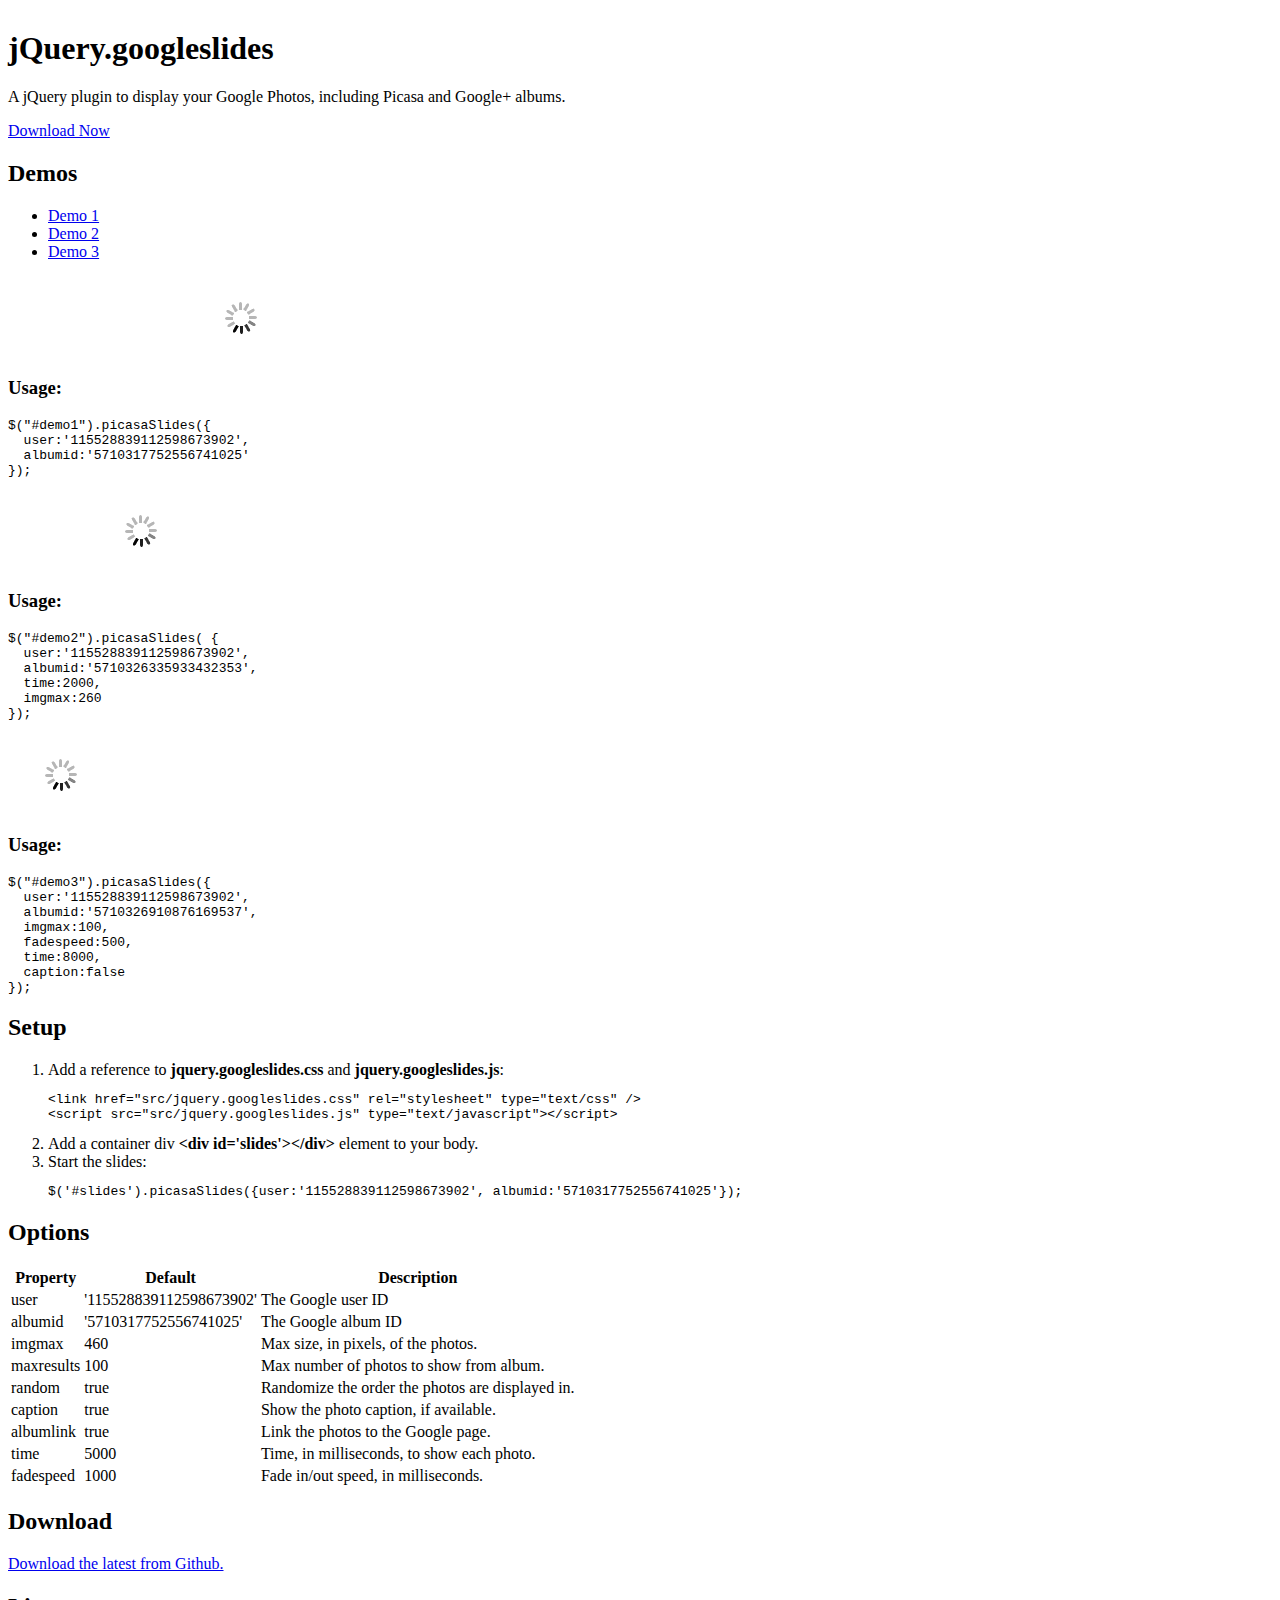
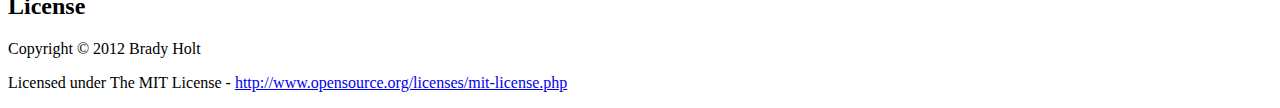
==== index.html @ 3929f3a7 "fixing ref to bootstrap tabs js" ====
<!doctype html>
<html>
<head>
	<title>jQuery.googleslides</title>
	
    <link href="http://bradyholt.github.com/jquery-googleslides/assets/css/bootstrap.min.css" rel="stylesheet" type="text/css" />
    <script src="http://ajax.googleapis.com/ajax/libs/jquery/1.7.1/jquery.min.js" type="text/javascript"></script>
	<style type="text/css">body { margin-top:30px; }</style>
    
	<!--start jquery.googleslides-->
		<link href="src/jquery.googleslides.css" rel="stylesheet" type="text/css" />
		<script src="src/jquery.googleslides.js" type="text/javascript"></script>
		<script type="text/javascript">
			$(document).ready(function () {
				$("#demo1").picasaSlides({ user: '115528839112598673902', albumid: '5710317752556741025'});
				$("#demo2").picasaSlides({ user: '115528839112598673902', albumid: '5710326335933432353',
					time: 2000,
					imgmax: 260					
				});
				$("#demo3").picasaSlides({ user: '115528839112598673902', albumid: '5710326910876169537',
					imgmax: 100,
					fadespeed: 500,
					time: 8000,
					caption: false
				});
			});
		</script>
	<!--end-->
</head>
<body>
    <div class="container">
		<div class="row">
		<div class="span10">
			<h1>
				jQuery.googleslides</h1>
			<p class="lead">
				A jQuery plugin to display your Google Photos, including Picasa and Google+ albums.</p>
		</div>
		<div class="span2" id="downloadLinks">
				<a class="btn btn-success" href="https://github.com/bradyholt/jquery-googleslides/zipball/master"><i class="icon-download icon-white"></i> Download Now</a>
		
		</div>
		</div>
        <h2>
            Demos</h2>
        <ul id="demoTabs" class="nav nav-tabs">
            <li class="active"><a href="#demo1-tab" data-toggle="tab">Demo 1</a></li>
            <li><a href="#demo2-tab" data-toggle="tab">Demo 2</a></li>
            <li><a href="#demo3-tab" data-toggle="tab">Demo 3</a></li>
        </ul>
        <div class="tab-content">
            <div class="tab-pane active" id="demo1-tab">
                <div class="row">
                    <div class="span6">
                        <div id="demo1">
                        </div>
                    </div>
                    <div class="span6">
					<h3>Usage:</h3>
<pre>$("#demo1").picasaSlides({
  user:'115528839112598673902', 
  albumid:'5710317752556741025'
});</pre>
                    </div>
                </div>
            </div>
            <div class="tab-pane" id="demo2-tab">
                <div class="row">
                    <div class="span6">
                        <div id="demo2">
                        </div>
                    </div>
                    <div class="span6">
					<h3>Usage:</h3>
<pre>$("#demo2").picasaSlides( { 
  user:'115528839112598673902', 
  albumid:'5710326335933432353', 
  time:2000, 
  imgmax:260
});</pre>
                    </div>
                </div>
            </div>
            <div class="tab-pane" id="demo3-tab">
                <div class="row">
                    <div class="span6">
                        <div id="demo3">
                        </div>
                    </div>
                    <div class="span6">
					<h3>Usage:</h3>
<pre>$("#demo3").picasaSlides({
  user:'115528839112598673902', 
  albumid:'5710326910876169537',
  imgmax:100,
  fadespeed:500,
  time:8000,
  caption:false
});</pre>
                    </div>
                </div>
            </div>
        </div>
        <h2>
            Setup</h2>
        <ol>
            <li>Add a reference to <strong>jquery.googleslides.css</strong> and <strong>jquery.googleslides.js</strong>:
<pre>
&lt;link href="src/jquery.googleslides.css" rel="stylesheet" type="text/css" /&gt; 
&lt;script src="src/jquery.googleslides.js" type="text/javascript"&gt;&lt;/script&gt;
</pre>
            </li>
            <li>Add a container div <strong>&lt;div id='slides'&gt;&lt;/div&gt;</strong> element to your body.</li>
            <li>Start the slides:
<pre>
$('#slides').picasaSlides({user:'115528839112598673902', albumid:'5710317752556741025'});
</pre></li>
        </ol>
        <h2>
            Options</h2>
        <table class="table table-striped table-bordered table-condensed">
            <thead>
                <tr>
                    <th>
                        Property
                    </th>
					<th>
                        Default
                    </th>
                    <th>
                        Description
                    </th>
                </tr>
            </thead>
			  <tr>
                <td>user</td>
                <td>'115528839112598673902'</td> 
				<td>The Google user ID</td>
            </tr>
            <tr>
                <td>albumid</td>
                <td>'5710317752556741025'</td> 
				<td>The Google album ID</td>
            </tr>
			 <tr>
                <td>imgmax</td>
                <td>460</td> 
				<td>Max size, in pixels, of the photos.</td>
            </tr>
			 <tr>
                <td>maxresults</td>
                <td>100</td> 
				<td>Max number of photos to show from album.</td>
            </tr>
			 <tr>
                <td>random</td>
                <td>true</td> 
				<td>Randomize the order the photos are displayed in.</td>
            </tr>
			 <tr>
                <td>caption</td>
                <td>true</td> 
				<td>Show the photo caption, if available.</td>
            </tr>
			<tr>
                <td>albumlink</td>
                <td>true</td> 
				<td>Link the photos to the Google page.</td>
            </tr>
			<tr>
                <td>time</td>
                <td>5000</td> 
				<td>Time, in milliseconds, to show each photo.</td>
            </tr>
			<tr>
                <td>fadespeed</td>
                <td>1000</td> 
				<td>Fade in/out speed, in milliseconds.</td>
            </tr>
        </table>
		<h2>Download</h2>
		 <a href="https://github.com/bradyholt/jquery-googleslides/zipball/master">Download the latest from Github.</a>
        <h2>
            License</h2>
        <p>
            Copyright &copy; 2012 Brady Holt</p>
        <p>Licensed under The MIT License - <a target="_blank" href="http://www.opensource.org/licenses/mit-license.php">http://www.opensource.org/licenses/mit-license.php</a>
    </div>
    <script src="http://bradyholt.github.com/jquery-googleslides/assets/js/bootstrap-tab.js"></script>
</body>
</html>
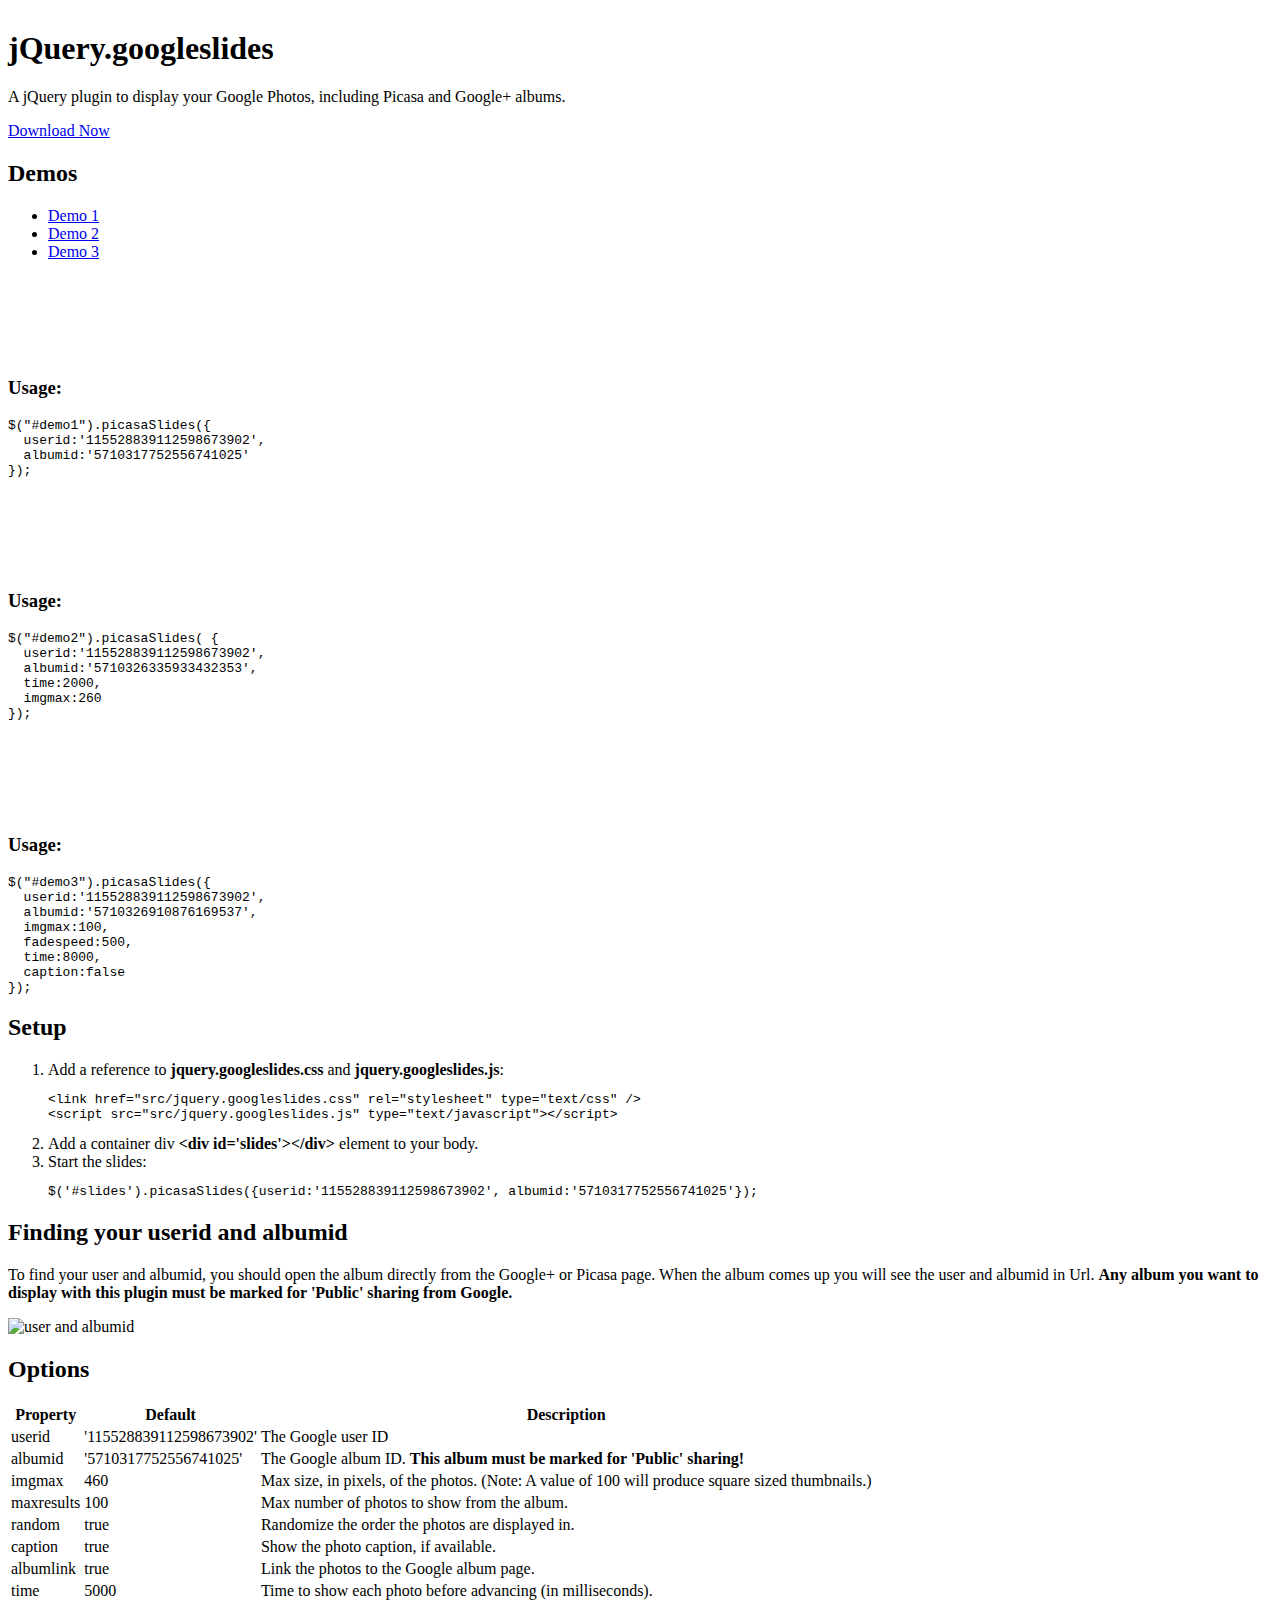
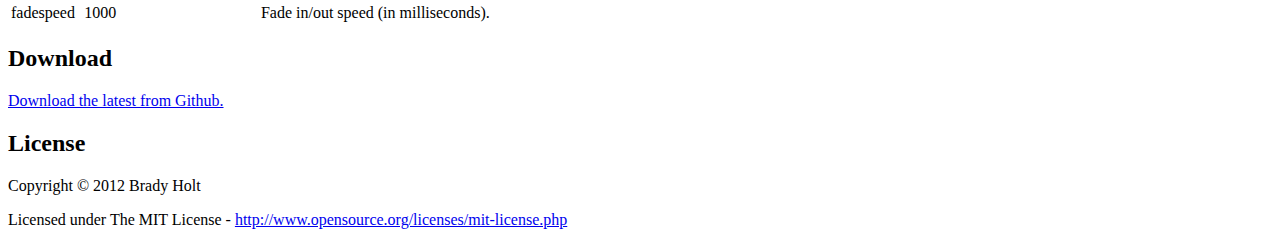
==== commit 8e9b9ea6: "user > userid" ====
--- a/index.html
+++ b/index.html
@@ -12,12 +12,12 @@
 		<script src="src/jquery.googleslides.js" type="text/javascript"></script>
 		<script type="text/javascript">
 			$(document).ready(function () {
-				$("#demo1").picasaSlides({ user: '115528839112598673902', albumid: '5710317752556741025'});
-				$("#demo2").picasaSlides({ user: '115528839112598673902', albumid: '5710326335933432353',
+				$("#demo1").picasaSlides({ userid: '115528839112598673902', albumid: '5710317752556741025'});
+				$("#demo2").picasaSlides({ userid: '115528839112598673902', albumid: '5710326335933432353',
 					time: 2000,
 					imgmax: 260					
 				});
-				$("#demo3").picasaSlides({ user: '115528839112598673902', albumid: '5710326910876169537',
+				$("#demo3").picasaSlides({ userid: '115528839112598673902', albumid: '5710326910876169537',
 					imgmax: 100,
 					fadespeed: 500,
 					time: 8000,
@@ -58,7 +58,7 @@
                     <div class="span6">
 					<h3>Usage:</h3>
 <pre>$("#demo1").picasaSlides({
-  user:'115528839112598673902', 
+  userid:'115528839112598673902', 
   albumid:'5710317752556741025'
 });</pre>
                     </div>
@@ -73,7 +73,7 @@
                     <div class="span6">
 					<h3>Usage:</h3>
 <pre>$("#demo2").picasaSlides( { 
-  user:'115528839112598673902', 
+  userid:'115528839112598673902', 
   albumid:'5710326335933432353', 
   time:2000, 
   imgmax:260
@@ -90,7 +90,7 @@
                     <div class="span6">
 					<h3>Usage:</h3>
 <pre>$("#demo3").picasaSlides({
-  user:'115528839112598673902', 
+  userid:'115528839112598673902', 
   albumid:'5710326910876169537',
   imgmax:100,
   fadespeed:500,
@@ -113,9 +113,13 @@
             <li>Add a container div <strong>&lt;div id='slides'&gt;&lt;/div&gt;</strong> element to your body.</li>
             <li>Start the slides:
 <pre>
-$('#slides').picasaSlides({user:'115528839112598673902', albumid:'5710317752556741025'});
+$('#slides').picasaSlides({userid:'115528839112598673902', albumid:'5710317752556741025'});
 </pre></li>
         </ol>
+		<h2>Finding your userid and albumid</h2>
+		<p>To find your user and albumid, you should open the album directly from the Google+ or Picasa page.  When the album comes up you will see the user and
+			albumid in Url.  <strong>Any album you want to display with this plugin must be marked for 'Public' sharing from Google.</strong>
+		<div><img src="http://bradyholt.github.com/jquery-googleslides/assets/img/user_albumid.png" alt="user and albumid"/></div>
         <h2>
             Options</h2>
         <table class="table table-striped table-bordered table-condensed">
@@ -133,24 +137,24 @@
                 </tr>
             </thead>
 			  <tr>
-                <td>user</td>
+                <td>userid</td>
                 <td>'115528839112598673902'</td> 
 				<td>The Google user ID</td>
             </tr>
             <tr>
                 <td>albumid</td>
                 <td>'5710317752556741025'</td> 
-				<td>The Google album ID</td>
+				<td>The Google album ID.  <strong>This album must be marked for 'Public' sharing!</strong></td>
             </tr>
 			 <tr>
                 <td>imgmax</td>
                 <td>460</td> 
-				<td>Max size, in pixels, of the photos.</td>
+				<td>Max size, in pixels, of the photos.  (Note: A value of 100 will produce square sized thumbnails.)</td>
             </tr>
 			 <tr>
                 <td>maxresults</td>
                 <td>100</td> 
-				<td>Max number of photos to show from album.</td>
+				<td>Max number of photos to show from the album.</td>
             </tr>
 			 <tr>
                 <td>random</td>
@@ -165,17 +169,17 @@
 			<tr>
                 <td>albumlink</td>
                 <td>true</td> 
-				<td>Link the photos to the Google page.</td>
+				<td>Link the photos to the Google album page.</td>
             </tr>
 			<tr>
                 <td>time</td>
                 <td>5000</td> 
-				<td>Time, in milliseconds, to show each photo.</td>
+				<td>Time to show each photo before advancing (in milliseconds).</td>
             </tr>
 			<tr>
                 <td>fadespeed</td>
                 <td>1000</td> 
-				<td>Fade in/out speed, in milliseconds.</td>
+				<td>Fade in/out speed (in milliseconds).</td>
             </tr>
         </table>
 		<h2>Download</h2>
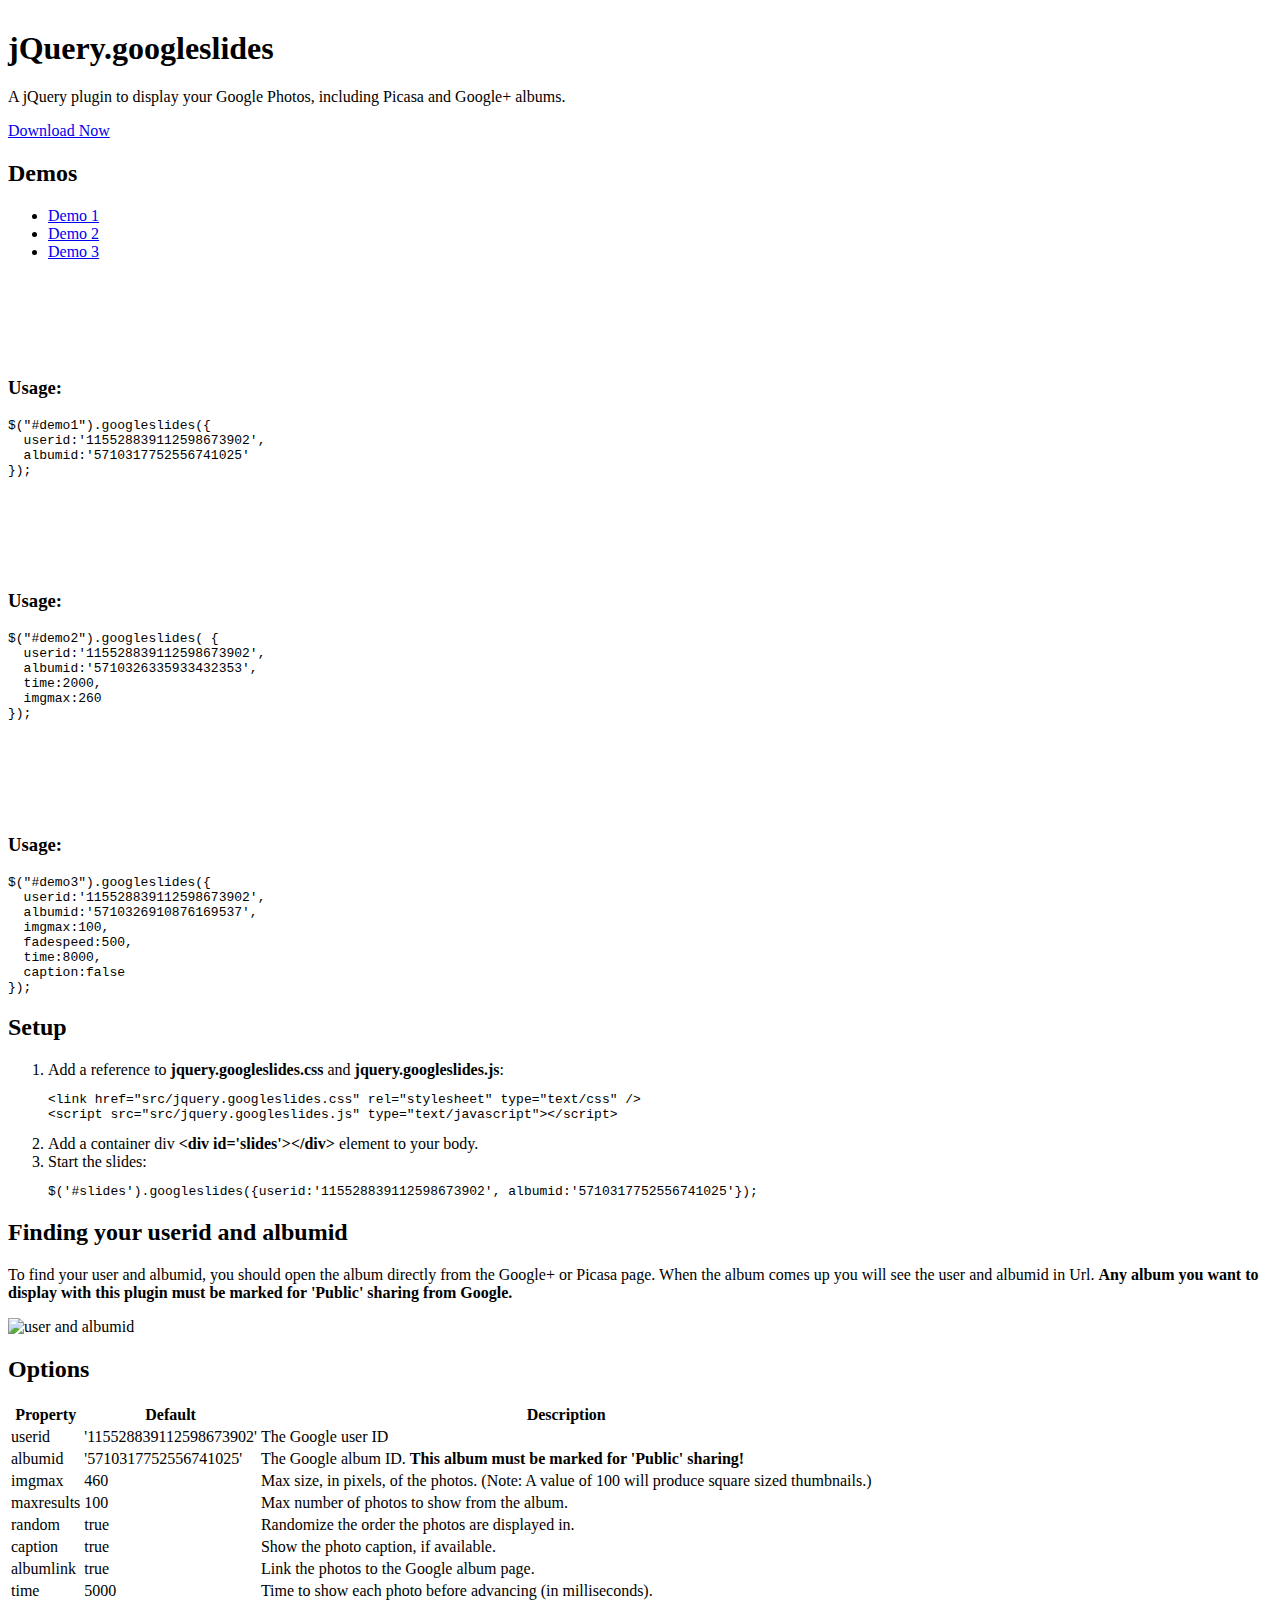
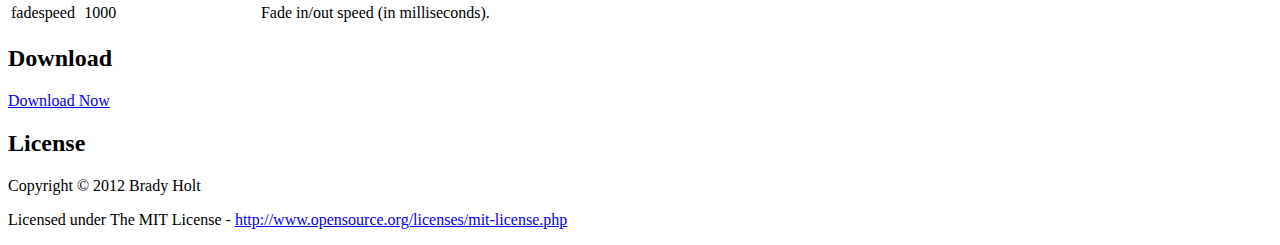
==== commit e1e55254: "picasaSlides -> googleslides" ====
--- a/index.html
+++ b/index.html
@@ -12,12 +12,12 @@
 		<script src="src/jquery.googleslides.js" type="text/javascript"></script>
 		<script type="text/javascript">
 			$(document).ready(function () {
-				$("#demo1").picasaSlides({ userid: '115528839112598673902', albumid: '5710317752556741025'});
-				$("#demo2").picasaSlides({ userid: '115528839112598673902', albumid: '5710326335933432353',
+				$("#demo1").googleslides({ userid: '115528839112598673902', albumid: '5710317752556741025'});
+				$("#demo2").googleslides({ userid: '115528839112598673902', albumid: '5710326335933432353',
 					time: 2000,
 					imgmax: 260					
 				});
-				$("#demo3").picasaSlides({ userid: '115528839112598673902', albumid: '5710326910876169537',
+				$("#demo3").googleslides({ userid: '115528839112598673902', albumid: '5710326910876169537',
 					imgmax: 100,
 					fadespeed: 500,
 					time: 8000,
@@ -57,7 +57,7 @@
                     </div>
                     <div class="span6">
 					<h3>Usage:</h3>
-<pre>$("#demo1").picasaSlides({
+<pre>$("#demo1").googleslides({
   userid:'115528839112598673902', 
   albumid:'5710317752556741025'
 });</pre>
@@ -72,7 +72,7 @@
                     </div>
                     <div class="span6">
 					<h3>Usage:</h3>
-<pre>$("#demo2").picasaSlides( { 
+<pre>$("#demo2").googleslides( { 
   userid:'115528839112598673902', 
   albumid:'5710326335933432353', 
   time:2000, 
@@ -89,7 +89,7 @@
                     </div>
                     <div class="span6">
 					<h3>Usage:</h3>
-<pre>$("#demo3").picasaSlides({
+<pre>$("#demo3").googleslides({
   userid:'115528839112598673902', 
   albumid:'5710326910876169537',
   imgmax:100,
@@ -113,7 +113,7 @@
             <li>Add a container div <strong>&lt;div id='slides'&gt;&lt;/div&gt;</strong> element to your body.</li>
             <li>Start the slides:
 <pre>
-$('#slides').picasaSlides({userid:'115528839112598673902', albumid:'5710317752556741025'});
+$('#slides').googleslides({userid:'115528839112598673902', albumid:'5710317752556741025'});
 </pre></li>
         </ol>
 		<h2>Finding your userid and albumid</h2>
@@ -183,7 +183,7 @@
             </tr>
         </table>
 		<h2>Download</h2>
-		 <a href="https://github.com/bradyholt/jquery-googleslides/zipball/master">Download the latest from Github.</a>
+		 <a class="btn btn-success" href="https://github.com/bradyholt/jquery-googleslides/zipball/master"><i class="icon-download icon-white"></i> Download Now</a>
         <h2>
             License</h2>
         <p>
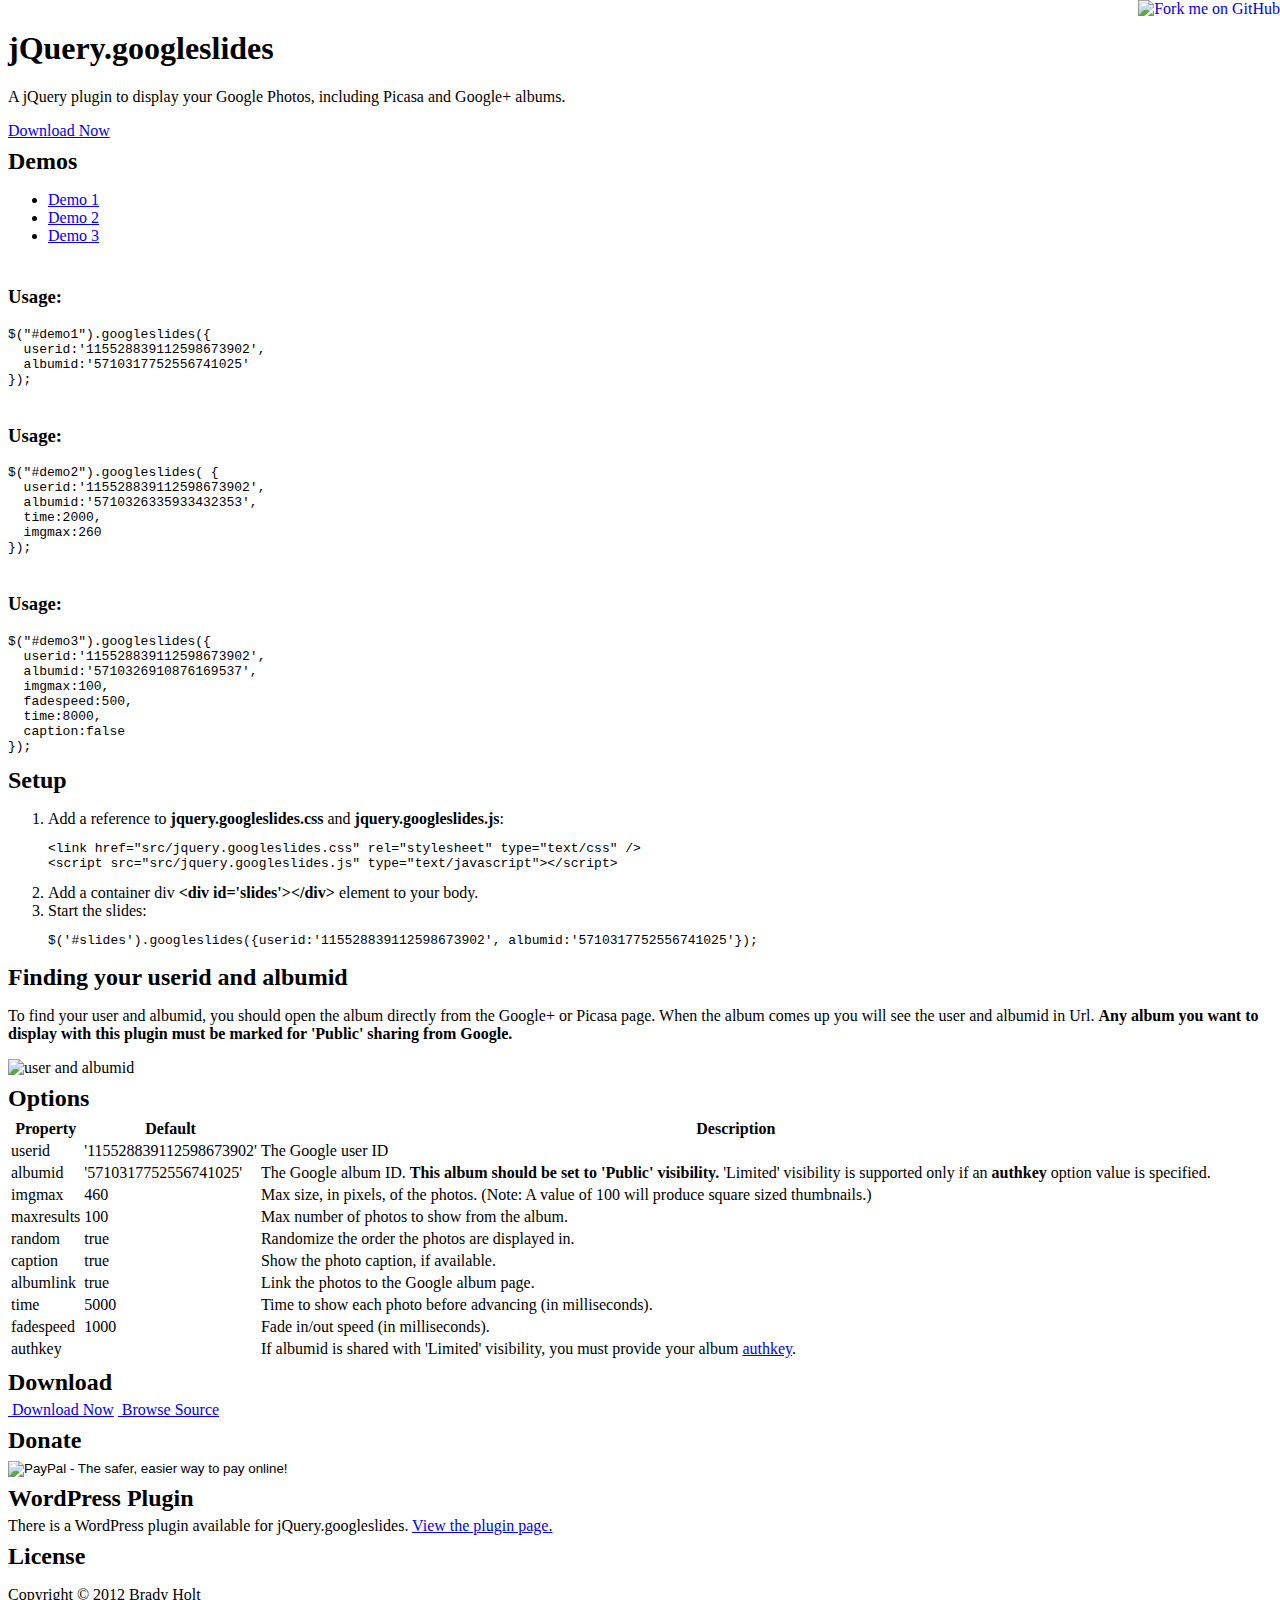
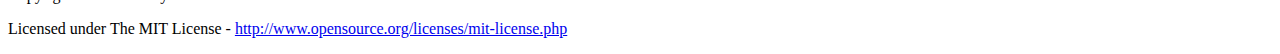
==== commit b41f9a55: "Merge branch 'master' into gh-pages" ====
--- a/index.html
+++ b/index.html
@@ -5,7 +5,7 @@
 	
     <link href="http://bradyholt.github.com/jquery-googleslides/assets/css/bootstrap.min.css" rel="stylesheet" type="text/css" />
     <script src="http://ajax.googleapis.com/ajax/libs/jquery/1.7.1/jquery.min.js" type="text/javascript"></script>
-	<style type="text/css">body { margin-top:30px; }</style>
+	<style type="text/css">body { margin-top:30px; } h2 { margin-top:8px; margin-bottom:5px;  }</style>
     
 	<!--start jquery.googleslides-->
 		<link href="src/jquery.googleslides.css" rel="stylesheet" type="text/css" />
@@ -28,6 +28,7 @@
 	<!--end-->
 </head>
 <body>
+	<a href="https://github.com/you"><img style="position: absolute; top: 0; right: 0; border: 0;" src="https://s3.amazonaws.com/github/ribbons/forkme_right_darkblue_121621.png" alt="Fork me on GitHub"></a>
     <div class="container">
 		<div class="row">
 		<div class="span10">
@@ -37,8 +38,7 @@
 				A jQuery plugin to display your Google Photos, including Picasa and Google+ albums.</p>
 		</div>
 		<div class="span2" id="downloadLinks">
-				<a class="btn btn-success" href="https://github.com/bradyholt/jquery-googleslides/zipball/master"><i class="icon-download icon-white"></i> Download Now</a>
-		
+				<a class="btn btn-success" href="https://github.com/bradyholt/jquery-googleslides/zipball/1.0"><i class="icon-download icon-white"></i> Download Now</a>
 		</div>
 		</div>
         <h2>
@@ -144,7 +144,7 @@
             <tr>
                 <td>albumid</td>
                 <td>'5710317752556741025'</td> 
-				<td>The Google album ID.  <strong>This album must be marked for 'Public' sharing!</strong></td>
+				<td>The Google album ID.  <strong>This album should be set to 'Public' visibility.</strong>  'Limited' visibility is supported only if an <strong>authkey</strong> option value is specified.</td>
             </tr>
 			 <tr>
                 <td>imgmax</td>
@@ -181,10 +181,25 @@
                 <td>1000</td> 
 				<td>Fade in/out speed (in milliseconds).</td>
             </tr>
+			<tr>
+                <td>authkey</td>
+                <td></td> 
+				<td>If albumid is shared with 'Limited' visibility, you must provide your album <a href="http://support.google.com/picasa/bin/answer.py?hl=en&answer=48446" target="_blank">authkey</a>.</td>
+            </tr>
         </table>
 		<h2>Download</h2>
-		 <a class="btn btn-success" href="https://github.com/bradyholt/jquery-googleslides/zipball/master"><i class="icon-download icon-white"></i> Download Now</a>
-        <h2>
+		 <a class="btn btn-success" href="https://github.com/bradyholt/jquery-googleslides/zipball/1.0"><i class="icon-download icon-white"></i>&nbsp;Download Now</a>
+		 <a class="btn" href="https://github.com/bradyholt/jquery-googleslides"><i class="icon-search"></i>&nbsp;Browse Source</a>
+        <h2>Donate</h2>
+		<form action="https://www.paypal.com/cgi-bin/webscr" method="post">
+		<input type="hidden" name="cmd" value="_s-xclick">
+		<input type="hidden" name="hosted_button_id" value="62R2LTY2NM6BS">
+		<input type="image" src="https://www.paypalobjects.com/en_US/i/btn/btn_donate_LG.gif" border="0" name="submit" alt="PayPal - The safer, easier way to pay online!">
+		<img alt="" border="0" src="https://www.paypalobjects.com/en_US/i/scr/pixel.gif" width="1" height="1">
+		</form>
+		<h2>WordPress Plugin</h2>
+		There is a WordPress plugin available for jQuery.googleslides.  <a href="http://wordpress.org/extend/plugins/jquery-googleslides/">View the plugin page.</a>
+		<h2>
             License</h2>
         <p>
             Copyright &copy; 2012 Brady Holt</p>
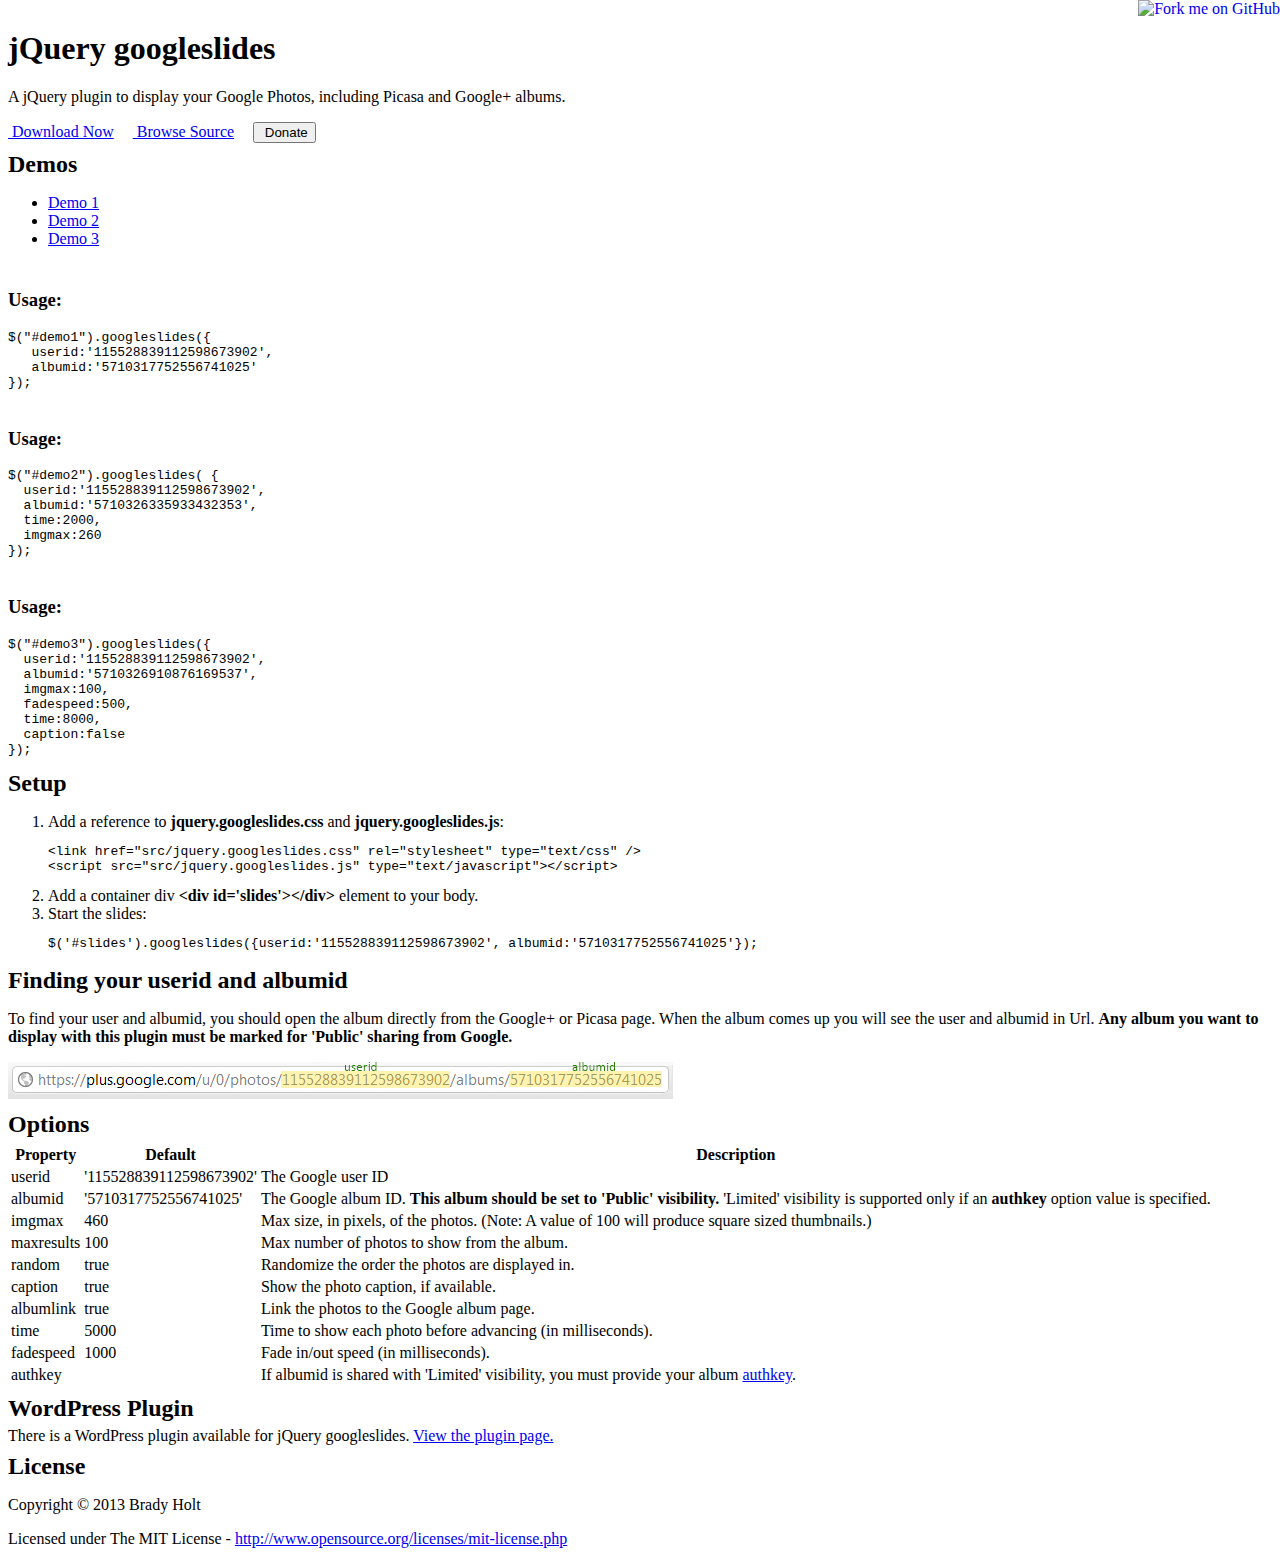
==== commit 454e8303: "cleanup and enhance project page index.html" ====
--- a/index.html
+++ b/index.html
@@ -1,95 +1,116 @@
 <!doctype html>
 <html>
 <head>
-	<title>jQuery.googleslides</title>
+	<title>jQuery googleslides</title>
 	
-    <link href="http://bradyholt.github.com/jquery-googleslides/assets/css/bootstrap.min.css" rel="stylesheet" type="text/css" />
+    <link href="http://netdna.bootstrapcdn.com/twitter-bootstrap/2.3.2/css/bootstrap-combined.no-icons.min.css" rel="stylesheet">
+    <link href="http://netdna.bootstrapcdn.com/font-awesome/3.2.1/css/font-awesome.min.css" rel="stylesheet">
     <script src="http://ajax.googleapis.com/ajax/libs/jquery/1.7.1/jquery.min.js" type="text/javascript"></script>
-	<style type="text/css">body { margin-top:30px; } h2 { margin-top:8px; margin-bottom:5px;  }</style>
+    <style type="text/css">
+        body { margin-top:30px; } 
+        h2 { margin-top:8px; margin-bottom:5px; } 
+        form.inline { display: inline; }
+        .btn { margin-right:15px;}
+    </style>
     
-	<!--start jquery.googleslides-->
-		<link href="src/jquery.googleslides.css" rel="stylesheet" type="text/css" />
-		<script src="src/jquery.googleslides.js" type="text/javascript"></script>
-		<script type="text/javascript">
-			$(document).ready(function () {
-				$("#demo1").googleslides({ userid: '115528839112598673902', albumid: '5710317752556741025'});
-				$("#demo2").googleslides({ userid: '115528839112598673902', albumid: '5710326335933432353',
-					time: 2000,
-					imgmax: 260					
-				});
-				$("#demo3").googleslides({ userid: '115528839112598673902', albumid: '5710326910876169537',
-					imgmax: 100,
-					fadespeed: 500,
-					time: 8000,
-					caption: false
-				});
-			});
-		</script>
-	<!--end-->
+    <!--start jquery.googleslides-->
+    <link href="src/jquery.googleslides.css" rel="stylesheet" type="text/css" />
+    <script src="src/jquery.googleslides.js" type="text/javascript"></script>
+    <script type="text/javascript">
+    $(document).ready(function () {
+        $("#demo1").googleslides({ userid: '115528839112598673902', albumid: '5710317752556741025'});
+        $("#demo2").googleslides({ userid: '115528839112598673902', albumid: '5710326335933432353',
+         time: 2000,
+         imgmax: 260					
+     });
+        $("#demo3").googleslides({ userid: '115528839112598673902', albumid: '5710326910876169537',
+         imgmax: 100,
+         fadespeed: 500,
+         time: 8000,
+         caption: false
+     });
+    });
+    </script>
+    <!--end-->
 </head>
 <body>
-	<a href="https://github.com/you"><img style="position: absolute; top: 0; right: 0; border: 0;" src="https://s3.amazonaws.com/github/ribbons/forkme_right_darkblue_121621.png" alt="Fork me on GitHub"></a>
+	<a href="https://github.com/bradyholt/jquery-googleslides"><img style="position: absolute; top: 0; right: 0; border: 0;" src="https://s3.amazonaws.com/github/ribbons/forkme_right_darkblue_121621.png" alt="Fork me on GitHub"></a>
     <div class="container">
-		<div class="row">
-		<div class="span10">
-			<h1>
-				jQuery.googleslides</h1>
-			<p class="lead">
-				A jQuery plugin to display your Google Photos, including Picasa and Google+ albums.</p>
-		</div>
-		<div class="span2" id="downloadLinks">
-				<a class="btn btn-success" href="https://github.com/bradyholt/jquery-googleslides/zipball/1.0"><i class="icon-download icon-white"></i> Download Now</a>
-		</div>
-		</div>
+      <div class="row">
+          <div class="span12">
+           <h1>
+            jQuery googleslides</h1>
+            <p class="lead">
+                A jQuery plugin to display your Google Photos, including Picasa and Google+ albums.</p>
+            </div>
+        </div>
+         <a class="btn btn-success btn-large" href="https://github.com/bradyholt/jquery-googleslides/zipball/v1.3"><i class="icon-download icon-white"></i>&nbsp;Download Now</a>
+            <a class="btn btn-large" href="https://github.com/bradyholt/jquery-googleslides"><i class="icon-github"></i>&nbsp;Browse Source</a>
+           <form class="inline" action="https://www.paypal.com/cgi-bin/webscr" method="post" target="_top" >
+            <input type="hidden" name="cmd" value="_donations">
+            <input type="hidden" name="business" value="brady.holt@gmail.com">
+            <input type="hidden" name="lc" value="US">
+            <input type="hidden" name="item_name" value="Brady Holt">
+            <input type="hidden" name="item_number" value="jQuery googleslides">
+            <input type="hidden" name="no_note" value="0">
+            <input type="hidden" name="currency_code" value="USD">
+            <input type="hidden" name="bn" value="PP-DonationsBF:btn_donate_LG.gif:NonHostedGuest">
+            <button class="btn btn-warning btn-large" type="submit" src="https://www.paypalobjects.com/en_US/i/btn/btn_donate_LG.gif" border="0" name="submit" alt="PayPal - The safer, easier way to pay online!">
+            <i class="icon-money icon-large"></i>&nbsp;Donate
+            </button>
+            </form>
+
         <h2>
             Demos</h2>
-        <ul id="demoTabs" class="nav nav-tabs">
-            <li class="active"><a href="#demo1-tab" data-toggle="tab">Demo 1</a></li>
-            <li><a href="#demo2-tab" data-toggle="tab">Demo 2</a></li>
-            <li><a href="#demo3-tab" data-toggle="tab">Demo 3</a></li>
-        </ul>
-        <div class="tab-content">
-            <div class="tab-pane active" id="demo1-tab">
-                <div class="row">
-                    <div class="span6">
-                        <div id="demo1">
+            <ul id="demoTabs" class="nav nav-tabs">
+                <li class="active"><a href="#demo1-tab" data-toggle="tab">Demo 1</a></li>
+                <li><a href="#demo2-tab" data-toggle="tab">Demo 2</a></li>
+                <li><a href="#demo3-tab" data-toggle="tab">Demo 3</a></li>
+            </ul>
+            <div class="tab-content">
+                <div class="tab-pane active" id="demo1-tab">
+                    <div class="row">
+                        <div class="span6">
+                            <div id="demo1">
+                            </div>
                         </div>
-                    </div>
-                    <div class="span6">
-					<h3>Usage:</h3>
-<pre>$("#demo1").googleslides({
-  userid:'115528839112598673902', 
-  albumid:'5710317752556741025'
-});</pre>
+                        <div class="span6">
+                         <h3>Usage:</h3>
+ <pre>
+$("#demo1").googleslides({
+   userid:'115528839112598673902', 
+   albumid:'5710317752556741025'
+});
+</pre>
+                  </div>
+              </div>
+          </div>
+          <div class="tab-pane" id="demo2-tab">
+            <div class="row">
+                <div class="span6">
+                    <div id="demo2">
                     </div>
                 </div>
-            </div>
-            <div class="tab-pane" id="demo2-tab">
-                <div class="row">
-                    <div class="span6">
-                        <div id="demo2">
-                        </div>
-                    </div>
-                    <div class="span6">
-					<h3>Usage:</h3>
-<pre>$("#demo2").googleslides( { 
+                <div class="span6">
+                 <h3>Usage:</h3>
+ <pre>$("#demo2").googleslides( { 
   userid:'115528839112598673902', 
   albumid:'5710326335933432353', 
   time:2000, 
   imgmax:260
 });</pre>
-                    </div>
-                </div>
+          </div>
+      </div>
+  </div>
+  <div class="tab-pane" id="demo3-tab">
+    <div class="row">
+        <div class="span6">
+            <div id="demo3">
             </div>
-            <div class="tab-pane" id="demo3-tab">
-                <div class="row">
-                    <div class="span6">
-                        <div id="demo3">
-                        </div>
-                    </div>
-                    <div class="span6">
-					<h3>Usage:</h3>
-<pre>$("#demo3").googleslides({
+        </div>
+        <div class="span6">
+         <h3>Usage:</h3>
+ <pre>$("#demo3").googleslides({
   userid:'115528839112598673902', 
   albumid:'5710326910876169537',
   imgmax:100,
@@ -97,114 +118,105 @@
   time:8000,
   caption:false
 });</pre>
-                    </div>
-                </div>
-            </div>
-        </div>
-        <h2>
-            Setup</h2>
-        <ol>
-            <li>Add a reference to <strong>jquery.googleslides.css</strong> and <strong>jquery.googleslides.js</strong>:
+  </div>
+</div>
+</div>
+</div>
+<h2>
+    Setup</h2>
+    <ol>
+        <li>Add a reference to <strong>jquery.googleslides.css</strong> and <strong>jquery.googleslides.js</strong>:
 <pre>
 &lt;link href="src/jquery.googleslides.css" rel="stylesheet" type="text/css" /&gt; 
 &lt;script src="src/jquery.googleslides.js" type="text/javascript"&gt;&lt;/script&gt;
 </pre>
-            </li>
-            <li>Add a container div <strong>&lt;div id='slides'&gt;&lt;/div&gt;</strong> element to your body.</li>
-            <li>Start the slides:
+        </li>
+        <li>Add a container div <strong>&lt;div id='slides'&gt;&lt;/div&gt;</strong> element to your body.</li>
+        <li>Start the slides:
 <pre>
 $('#slides').googleslides({userid:'115528839112598673902', albumid:'5710317752556741025'});
-</pre></li>
+</pre>
+    </li>
         </ol>
-		<h2>Finding your userid and albumid</h2>
-		<p>To find your user and albumid, you should open the album directly from the Google+ or Picasa page.  When the album comes up you will see the user and
-			albumid in Url.  <strong>Any album you want to display with this plugin must be marked for 'Public' sharing from Google.</strong>
-		<div><img src="http://bradyholt.github.com/jquery-googleslides/assets/img/user_albumid.png" alt="user and albumid"/></div>
-        <h2>
+        <h2>Finding your userid and albumid</h2>
+        <p>To find your user and albumid, you should open the album directly from the Google+ or Picasa page.  When the album comes up you will see the user and
+           albumid in Url.  <strong>Any album you want to display with this plugin must be marked for 'Public' sharing from Google.</strong>
+           <div><img alt="" src="[data-uri]" /></div>
+           <h2>
             Options</h2>
-        <table class="table table-striped table-bordered table-condensed">
-            <thead>
-                <tr>
-                    <th>
-                        Property
-                    </th>
-					<th>
-                        Default
-                    </th>
-                    <th>
-                        Description
-                    </th>
-                </tr>
-            </thead>
-			  <tr>
-                <td>userid</td>
-                <td>'115528839112598673902'</td> 
-				<td>The Google user ID</td>
-            </tr>
-            <tr>
-                <td>albumid</td>
-                <td>'5710317752556741025'</td> 
-				<td>The Google album ID.  <strong>This album should be set to 'Public' visibility.</strong>  'Limited' visibility is supported only if an <strong>authkey</strong> option value is specified.</td>
-            </tr>
-			 <tr>
-                <td>imgmax</td>
-                <td>460</td> 
-				<td>Max size, in pixels, of the photos.  (Note: A value of 100 will produce square sized thumbnails.)</td>
-            </tr>
-			 <tr>
-                <td>maxresults</td>
-                <td>100</td> 
-				<td>Max number of photos to show from the album.</td>
-            </tr>
-			 <tr>
-                <td>random</td>
-                <td>true</td> 
-				<td>Randomize the order the photos are displayed in.</td>
-            </tr>
-			 <tr>
-                <td>caption</td>
-                <td>true</td> 
-				<td>Show the photo caption, if available.</td>
-            </tr>
-			<tr>
-                <td>albumlink</td>
-                <td>true</td> 
-				<td>Link the photos to the Google album page.</td>
-            </tr>
-			<tr>
-                <td>time</td>
-                <td>5000</td> 
-				<td>Time to show each photo before advancing (in milliseconds).</td>
-            </tr>
-			<tr>
-                <td>fadespeed</td>
-                <td>1000</td> 
-				<td>Fade in/out speed (in milliseconds).</td>
-            </tr>
-			<tr>
-                <td>authkey</td>
-                <td></td> 
-				<td>If albumid is shared with 'Limited' visibility, you must provide your album <a href="http://support.google.com/picasa/bin/answer.py?hl=en&answer=48446" target="_blank">authkey</a>.</td>
-            </tr>
-        </table>
-		<h2>Download</h2>
-		 <a class="btn btn-success" href="https://github.com/bradyholt/jquery-googleslides/zipball/1.0"><i class="icon-download icon-white"></i>&nbsp;Download Now</a>
-		 <a class="btn" href="https://github.com/bradyholt/jquery-googleslides"><i class="icon-search"></i>&nbsp;Browse Source</a>
-        <h2>Donate</h2>
-		<form action="https://www.paypal.com/cgi-bin/webscr" method="post">
-		<input type="hidden" name="cmd" value="_s-xclick">
-		<input type="hidden" name="hosted_button_id" value="62R2LTY2NM6BS">
-		<input type="image" src="https://www.paypalobjects.com/en_US/i/btn/btn_donate_LG.gif" border="0" name="submit" alt="PayPal - The safer, easier way to pay online!">
-		<img alt="" border="0" src="https://www.paypalobjects.com/en_US/i/scr/pixel.gif" width="1" height="1">
-		</form>
-		<h2>WordPress Plugin</h2>
-		There is a WordPress plugin available for jQuery.googleslides.  <a href="http://wordpress.org/extend/plugins/jquery-googleslides/">View the plugin page.</a>
-		<h2>
+            <table class="table table-striped table-bordered table-condensed">
+                <thead>
+                    <tr>
+                        <th>
+                            Property
+                        </th>
+                        <th>
+                            Default
+                        </th>
+                        <th>
+                            Description
+                        </th>
+                    </tr>
+                </thead>
+                <tr>
+                    <td>userid</td>
+                    <td>'115528839112598673902'</td> 
+                    <td>The Google user ID</td>
+                </tr>
+                <tr>
+                    <td>albumid</td>
+                    <td>'5710317752556741025'</td> 
+                    <td>The Google album ID.  <strong>This album should be set to 'Public' visibility.</strong>  'Limited' visibility is supported only if an <strong>authkey</strong> option value is specified.</td>
+                </tr>
+                <tr>
+                    <td>imgmax</td>
+                    <td>460</td> 
+                    <td>Max size, in pixels, of the photos.  (Note: A value of 100 will produce square sized thumbnails.)</td>
+                </tr>
+                <tr>
+                    <td>maxresults</td>
+                    <td>100</td> 
+                    <td>Max number of photos to show from the album.</td>
+                </tr>
+                <tr>
+                    <td>random</td>
+                    <td>true</td> 
+                    <td>Randomize the order the photos are displayed in.</td>
+                </tr>
+                <tr>
+                    <td>caption</td>
+                    <td>true</td> 
+                    <td>Show the photo caption, if available.</td>
+                </tr>
+                <tr>
+                    <td>albumlink</td>
+                    <td>true</td> 
+                    <td>Link the photos to the Google album page.</td>
+                </tr>
+                <tr>
+                    <td>time</td>
+                    <td>5000</td> 
+                    <td>Time to show each photo before advancing (in milliseconds).</td>
+                </tr>
+                <tr>
+                    <td>fadespeed</td>
+                    <td>1000</td> 
+                    <td>Fade in/out speed (in milliseconds).</td>
+                </tr>
+                <tr>
+                    <td>authkey</td>
+                    <td></td> 
+                    <td>If albumid is shared with 'Limited' visibility, you must provide your album <a href="http://support.google.com/picasa/bin/answer.py?hl=en&answer=48446" target="_blank">authkey</a>.</td>
+                </tr>
+            </table>
+          <h2>WordPress Plugin</h2>
+          There is a WordPress plugin available for jQuery googleslides.  <a href="http://wordpress.org/extend/plugins/jquery-googleslides/">View the plugin page.</a>
+          <h2>
             License</h2>
-        <p>
-            Copyright &copy; 2012 Brady Holt</p>
-        <p>Licensed under The MIT License - <a target="_blank" href="http://www.opensource.org/licenses/mit-license.php">http://www.opensource.org/licenses/mit-license.php</a>
-    </div>
-    <script src="http://bradyholt.github.com/jquery-googleslides/assets/js/bootstrap-tab.js"></script>
-</body>
-</html>
+            <p>
+                Copyright &copy; 2013 Brady Holt</p>
+                <p>Licensed under The MIT License - <a target="_blank" href="http://www.opensource.org/licenses/mit-license.php">http://www.opensource.org/licenses/mit-license.php</a>
+                </div>
+                <script src="http://bradyholt.github.com/jquery-googleslides/assets/js/bootstrap-tab.js"></script>
+            </body>
+            </html>
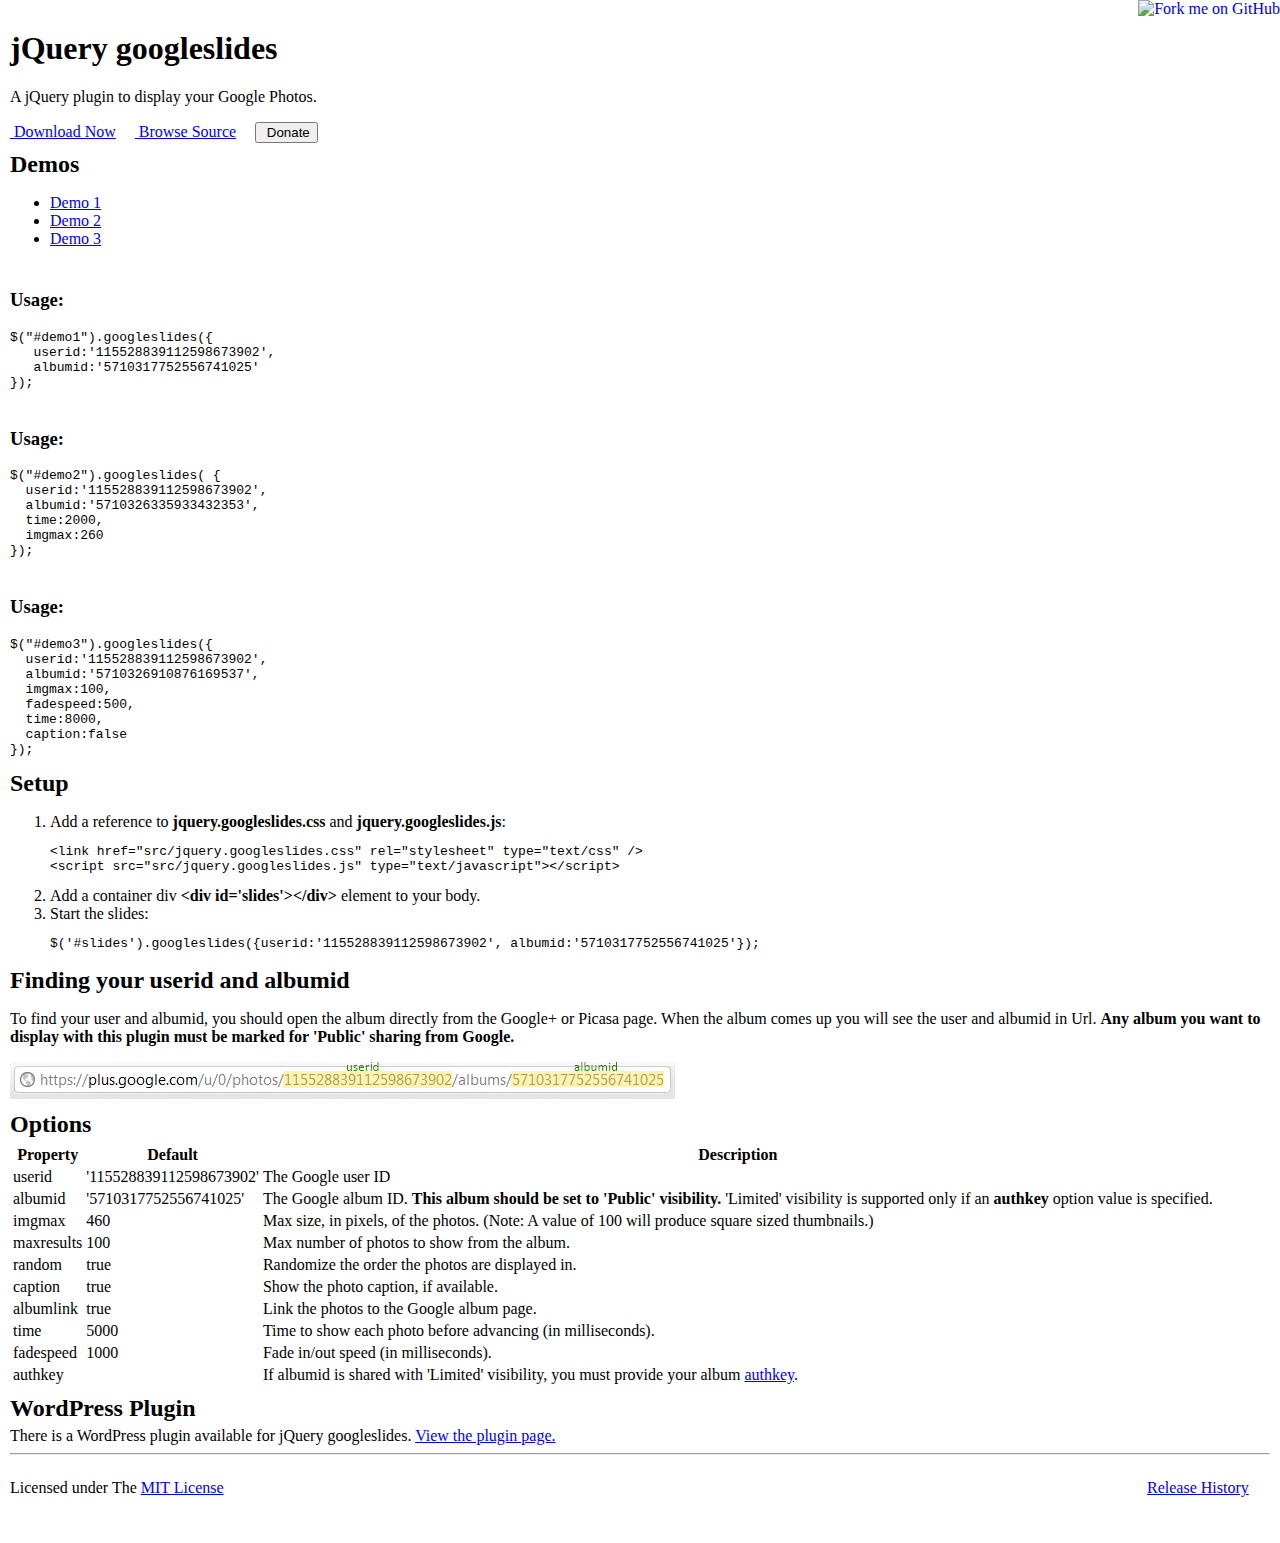
==== commit a1764f6d: "adding release history link" ====
--- a/index.html
+++ b/index.html
@@ -6,11 +6,14 @@
     <link href="http://netdna.bootstrapcdn.com/twitter-bootstrap/2.3.2/css/bootstrap-combined.no-icons.min.css" rel="stylesheet">
     <link href="http://netdna.bootstrapcdn.com/font-awesome/3.2.1/css/font-awesome.min.css" rel="stylesheet">
     <script src="http://ajax.googleapis.com/ajax/libs/jquery/1.7.1/jquery.min.js" type="text/javascript"></script>
+    <script src="http://netdna.bootstrapcdn.com/twitter-bootstrap/2.3.2/js/bootstrap.min.js"></script>
     <style type="text/css">
-        body { margin-top:30px; } 
+        body { margin: 30px 10px;} 
         h2 { margin-top:8px; margin-bottom:5px; } 
         form.inline { display: inline; }
         .btn { margin-right:15px;}
+        #license, #history { display:inline-block; width:49%;}
+        #history { text-align: right;}
     </style>
     
     <!--start jquery.googleslides-->
@@ -41,10 +44,10 @@
            <h1>
             jQuery googleslides</h1>
             <p class="lead">
-                A jQuery plugin to display your Google Photos, including Picasa and Google+ albums.</p>
+                A jQuery plugin to display your Google Photos.</p>
             </div>
         </div>
-         <a class="btn btn-success btn-large" href="https://github.com/bradyholt/jquery-googleslides/zipball/v1.3"><i class="icon-download icon-white"></i>&nbsp;Download Now</a>
+         <a class="btn btn-success btn-large" href="https://github.com/bradyholt/jquery-googleslides/archive/master.zip"><i class="icon-download icon-white"></i>&nbsp;Download Now</a>
             <a class="btn btn-large" href="https://github.com/bradyholt/jquery-googleslides"><i class="icon-github"></i>&nbsp;Browse Source</a>
            <form class="inline" action="https://www.paypal.com/cgi-bin/webscr" method="post" target="_top" >
             <input type="hidden" name="cmd" value="_donations">
@@ -211,12 +214,13 @@
             </table>
           <h2>WordPress Plugin</h2>
           There is a WordPress plugin available for jQuery googleslides.  <a href="http://wordpress.org/extend/plugins/jquery-googleslides/">View the plugin page.</a>
-          <h2>
-            License</h2>
-            <p>
-                Copyright &copy; 2013 Brady Holt</p>
-                <p>Licensed under The MIT License - <a target="_blank" href="http://www.opensource.org/licenses/mit-license.php">http://www.opensource.org/licenses/mit-license.php</a>
-                </div>
+           <hr/>
+            <p id="license">Licensed under The <a target="_blank" href="http://www.opensource.org/licenses/mit-license.php">MIT License</a>
+                </p>
+            <a id="history" href="https://github.com/bradyholt/jquery-googleslides/releases/">Release History</a>
+           
+              
+              
                 <script src="http://bradyholt.github.com/jquery-googleslides/assets/js/bootstrap-tab.js"></script>
             </body>
             </html>
